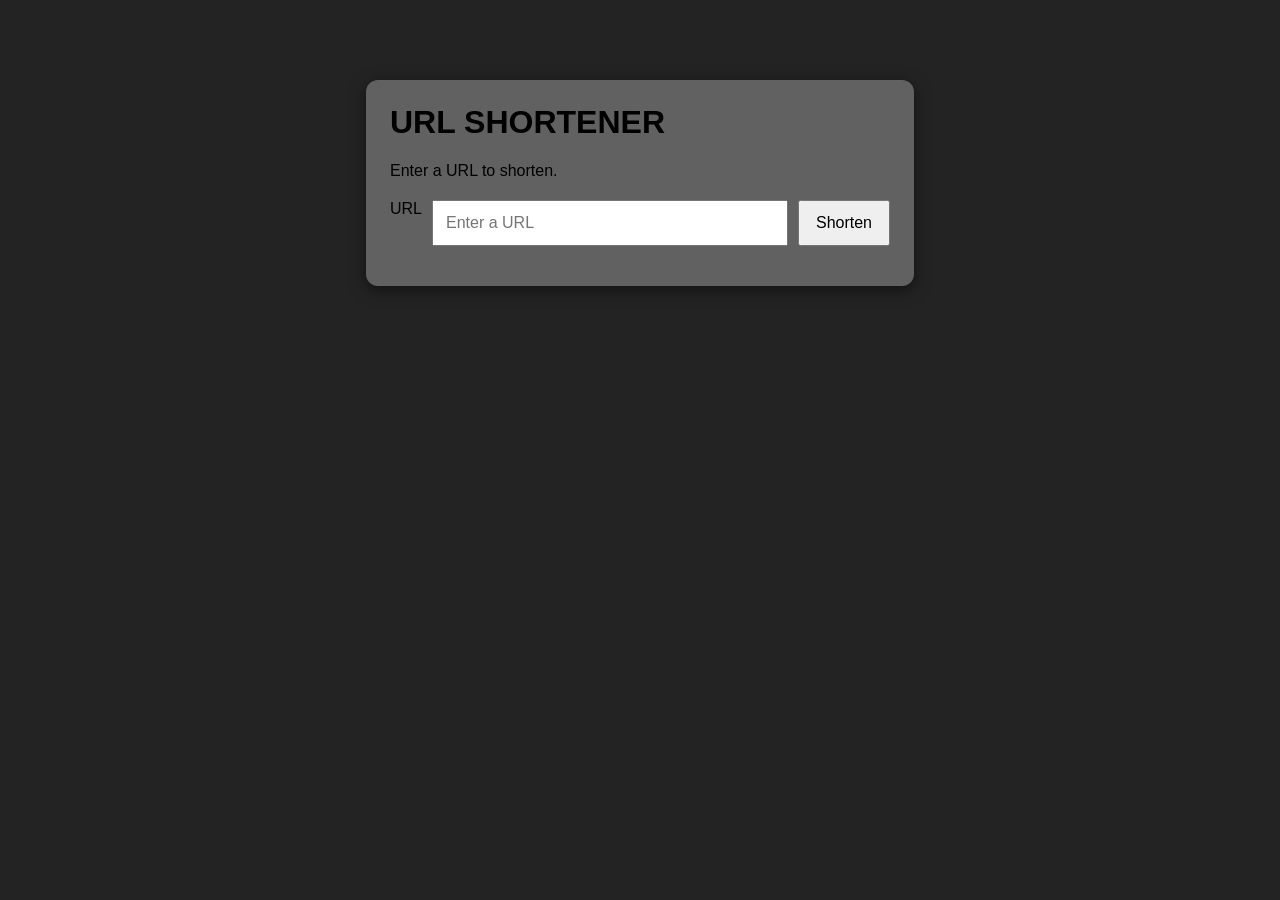
==== src/main/resources/static/index.html @ b53312b8 "Added frontend MVP" ====
<!DOCTYPE html>
<html lang="en">
<head>
    <meta charset="UTF-8">
    <meta name="viewport" content="width=device-width, initial-scale=1.0">
    <title>URL Shortener</title>
    <link rel="stylesheet" href="style.css">
    <script src="script.js" defer></script>
</head>

<body>
    <div class="container">
        <h1>URL SHORTENER</h1>
        <p>Enter a URL to shorten.</p>

        <form id="urlForm">
            <label for="longUrl">URL</label>
            <input
                    type="url"
                    id="longUrl"
                    name="longUrl"
                    placeholder="Enter a URL"
                    required
            />
            <button type="submit">Shorten</button>
        </form>

        <div id="message"></div>

        <div id="result" class="hidden">
            <p>Your shortened URL:</p>
            <a id="shortenedUrl" href="#" target="_blank"></a>
        </div>
    </div>
</body>
---- src/main/resources/static/style.css ----
body {
    font-family: Arial, sans-serif;
    background: #232323;
    margin: 0;
    padding: 0;
}

.container {
    max-width: 500px;
    margin: 80px auto;
    background: #616161;
    padding: 24px;
    border-radius: 12px;
    box-shadow: 0 4px 16px rgba(0, 0, 0, 0.5);
}

h1 {
    margin-top: 0;
}

form {
    display: flex;
    gap: 10px;
    margin-top: 20px;
}

input {
    flex: 1;
    padding: 12px;
    font-size: 16px;
}

button {
    padding: 12px 16px;
    font-size: 16px;
    cursor: pointer;
}

#message {
    margin-top: 16px;
    color: red;
}

#result {
    margin-top: 20px;
}

.hidden {
    display: none;
}
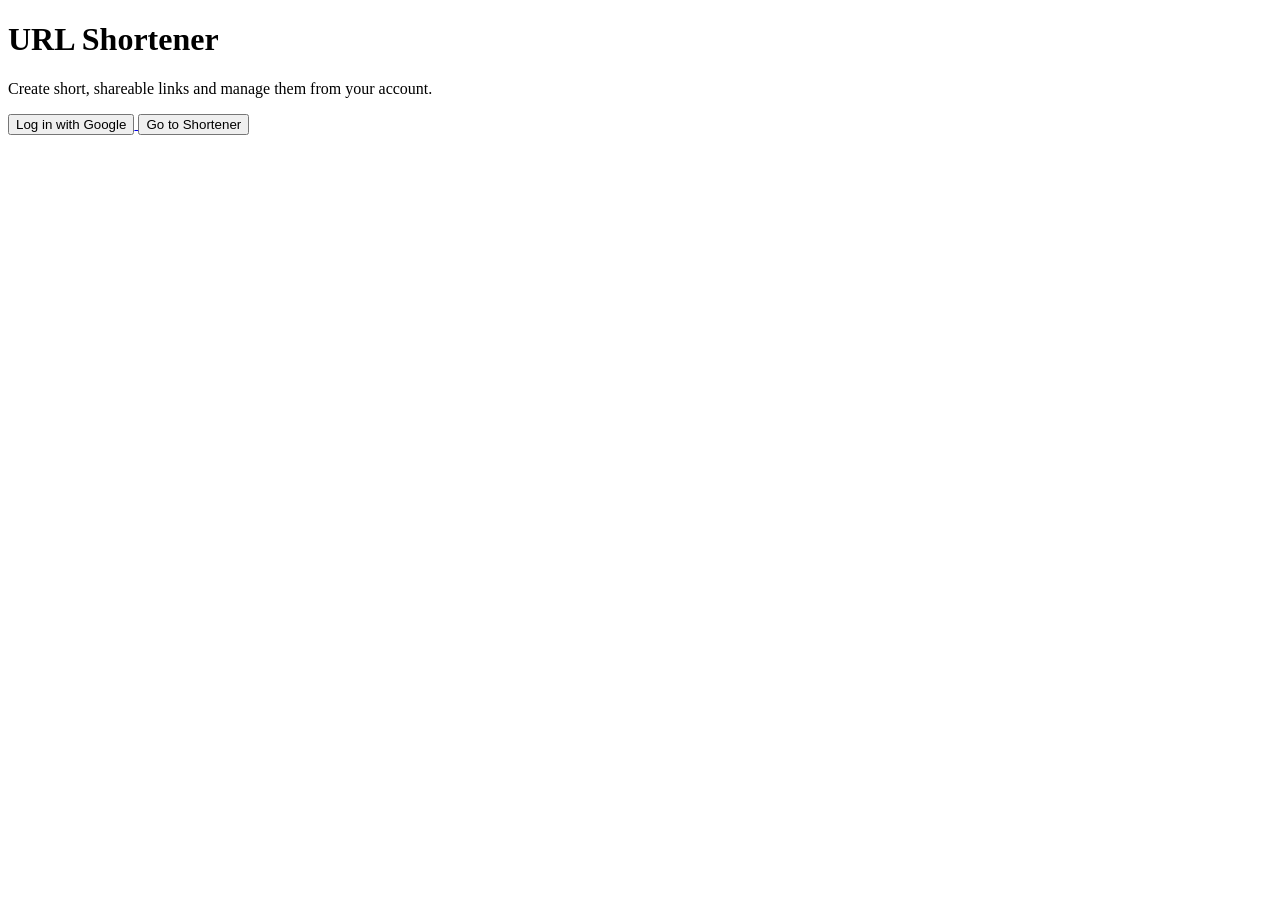
==== commit e874d84f: "feat(auth): restructure frontend with public homepage and protected pages" ====
--- a/src/main/resources/static/index.html
+++ b/src/main/resources/static/index.html
@@ -2,34 +2,22 @@
 <html lang="en">
 <head>
     <meta charset="UTF-8">
-    <meta name="viewport" content="width=device-width, initial-scale=1.0">
     <title>URL Shortener</title>
-    <link rel="stylesheet" href="style.css">
-    <script src="script.js" defer></script>
+    <link rel="stylesheet" href="/css/style.css">
+    <script src="/js/index.js" defer></script>
 </head>
+<body>
+<div class="container">
+    <h1>URL Shortener</h1>
+    <p>Create short, shareable links and manage them from your account.</p>
 
-<body>
-    <div class="container">
-        <h1>URL SHORTENER</h1>
-        <p>Enter a URL to shorten.</p>
+    <a href="/oauth2/authorization/google">
+        <button>Log in with Google</button>
+    </a>
 
-        <form id="urlForm">
-            <label for="longUrl">URL</label>
-            <input
-                    type="url"
-                    id="longUrl"
-                    name="longUrl"
-                    placeholder="Enter a URL"
-                    required
-            />
-            <button type="submit">Shorten</button>
-        </form>
-
-        <div id="message"></div>
-
-        <div id="result" class="hidden">
-            <p>Your shortened URL:</p>
-            <a id="shortenedUrl" href="#" target="_blank"></a>
-        </div>
-    </div>
-</body>+    <a href="/shorten.html">
+        <button>Go to Shortener</button>
+    </a>
+</div>
+</body>
+</html>
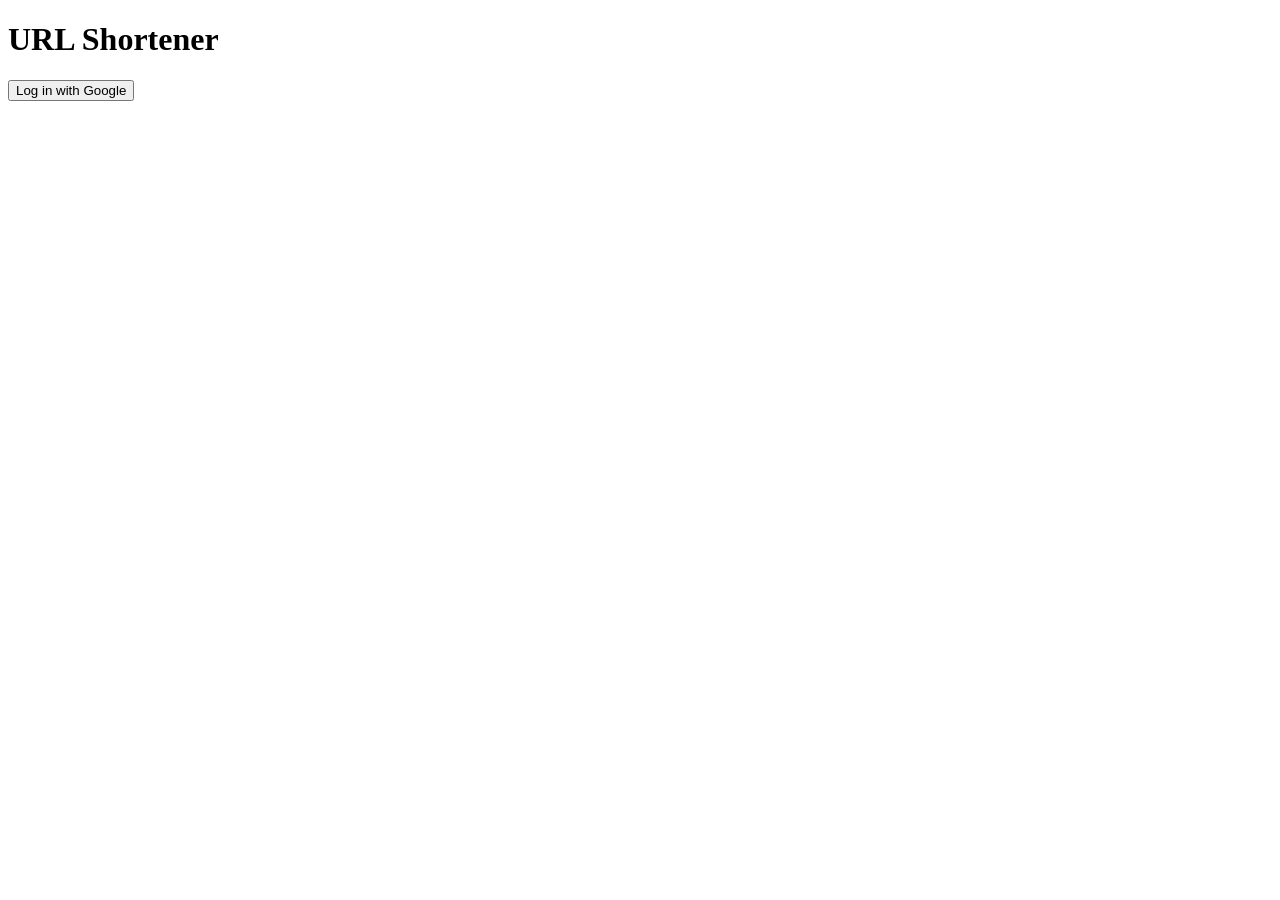
==== commit 204e2234: "feat(frontend): add profile page using /api/me" ====
--- a/src/main/resources/static/index.html
+++ b/src/main/resources/static/index.html
@@ -7,17 +7,23 @@
     <script src="/js/index.js" defer></script>
 </head>
 <body>
-<div class="container">
-    <h1>URL Shortener</h1>
-    <p>Create short, shareable links and manage them from your account.</p>
+    <div class="container">
+        <h1>URL Shortener</h1>
 
-    <a href="/oauth2/authorization/google">
-        <button>Log in with Google</button>
-    </a>
+        <div id="authSection">
+            <a href="/oauth2/authorization/google">
+                <button>Log in with Google</button>
+            </a>
+        </div>
 
-    <a href="/shorten.html">
-        <button>Go to Shortener</button>
-    </a>
-</div>
+        <div id="userSection" style="display: none;">
+            <p id="welcomeText"></p>
+
+            <a href="/shorten.html"><button>Shorten URL</button></a>
+            <a href="/my-links.html"><button>My Links</button></a>
+            <a href="/profile.html"><button>Profile</button></a>
+            <a href="/logout"><button>Logout</button></a>
+        </div>
+    </div>
 </body>
 </html>
